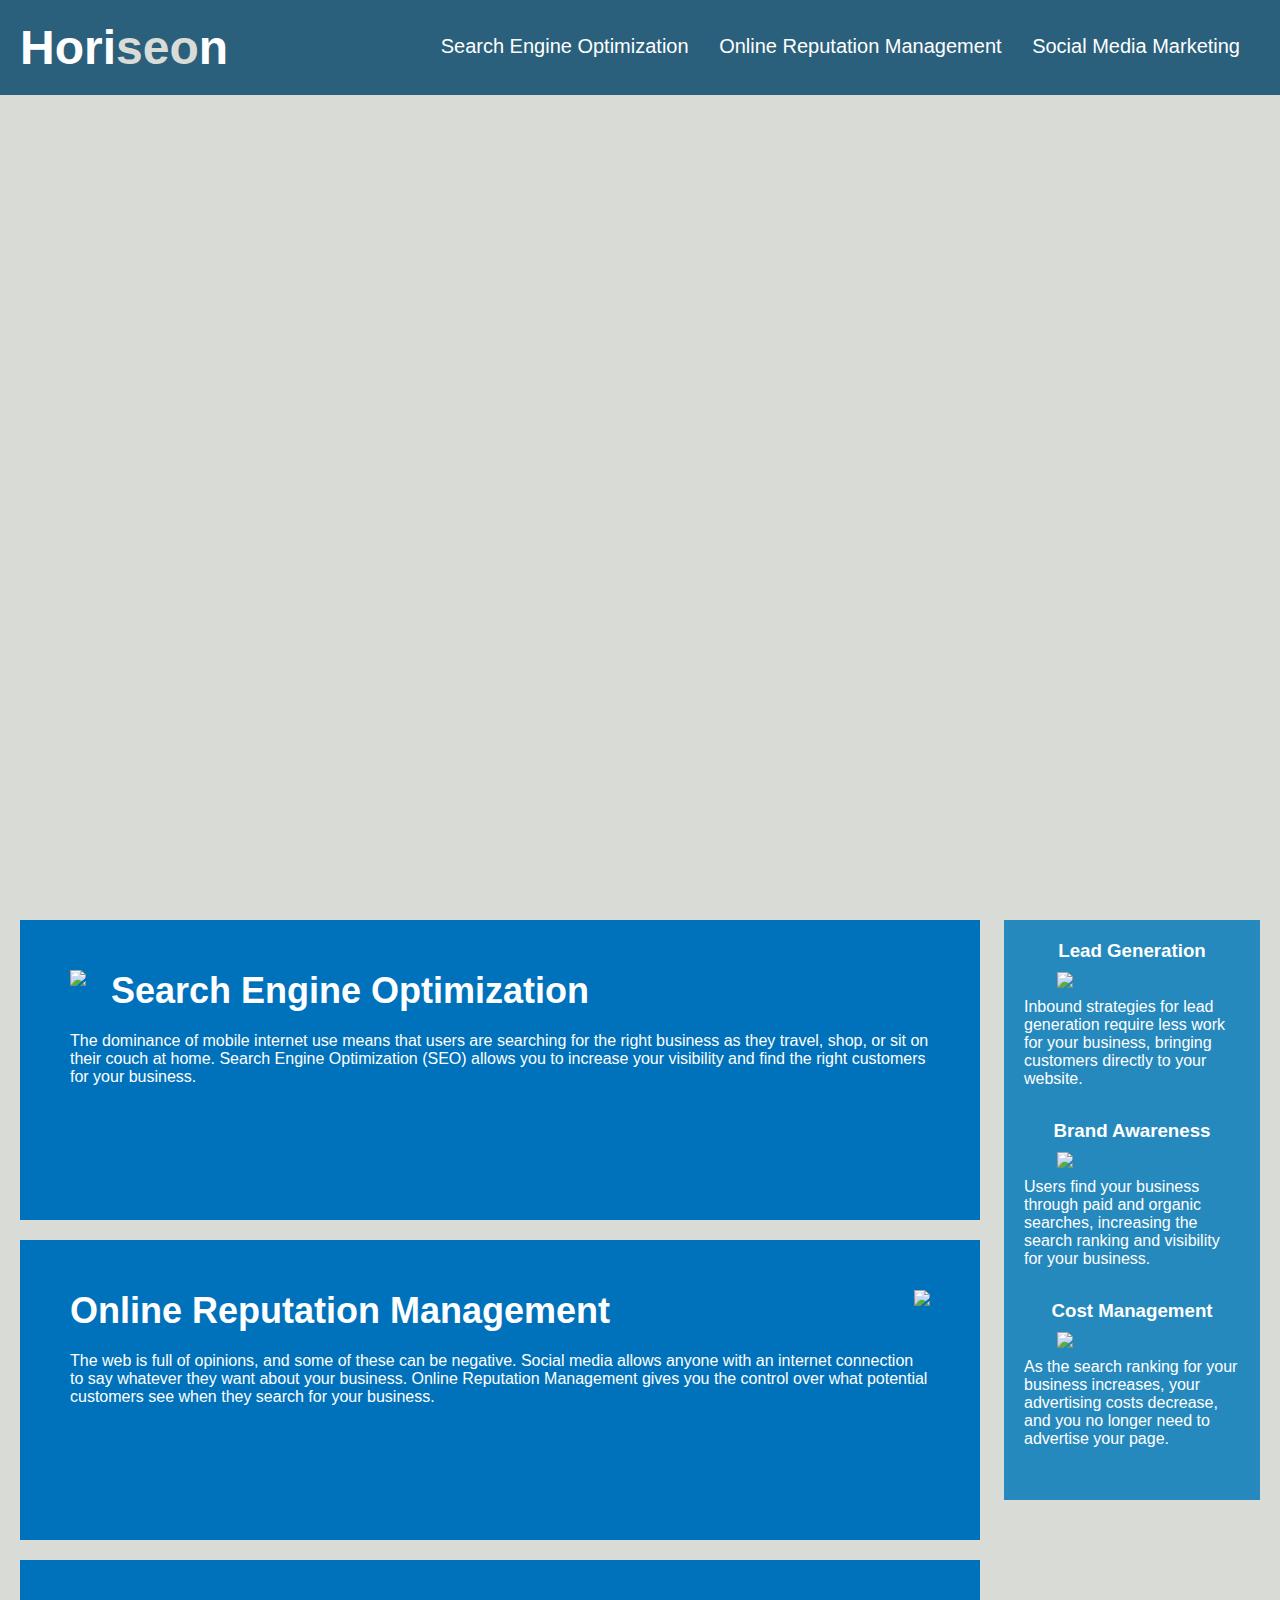
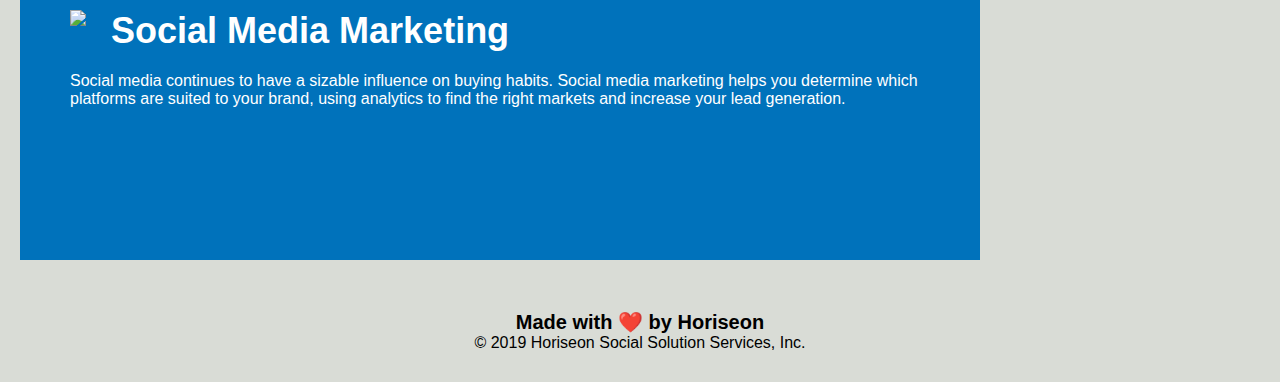
==== Develop/index.html @ 861b858a "Added semantic elements to index.html" ====
<!DOCTYPE html>
<html lang="en-us">

<head>
    <meta charset="UTF-8" />
    <link rel="stylesheet" href="./assets/css/style.css">
    <title>Horiseon Web Marketing</title>
</head>

<!-- The body includes all the viewable content of the page. -->
<body>
    <header class="header">
        <!-- This is the title of the webpage that shows in the top left of the page. -->
        <h1>Hori<span class="seo">seo</span>n</h1>
        <!-- This is the navigation bar in the top right of the page. -->
        <nav>
            <ul>
                <li>
                    <a href="#search-engine-optimization">Search Engine Optimization</a>
                </li>
                <li>
                    <a href="#online-reputation-management">Online Reputation Management</a>
                </li>
                <li>
                    <a href="#social-media-marketing">Social Media Marketing</a>
                </li>
            </ul>
        </nav>
    </header>
    <!-- This is the main image on the webpage. -->
    <section class="section-image"></section>
    <main class="content">
        <!-- This is a section of content that is describing "Search Engine Optimization" -->
        <section class="search-engine-optimization">
            <img src="./assets/images/search-engine-optimization.jpg" class="float-left" />
            <h2>Search Engine Optimization</h2>
            <p>
                The dominance of mobile internet use means that users are searching for the right business as they travel, shop, or sit on their couch at home. Search Engine Optimization (SEO) allows you to increase your visibility and find the right customers for your business.
            </p>
        </section>
        <!-- This is a section of content that is describing "Online Reputation Management" -->
        <section id="online-reputation-management" class="online-reputation-management">
            <img src="./assets/images/online-reputation-management.jpg" class="float-right" />
            <h2>Online Reputation Management</h2>
            <p>
                The web is full of opinions, and some of these can be negative. Social media allows anyone with an internet connection to say whatever they want about your business. Online Reputation Management gives you the control over what potential customers see when they search for your business.
            </p>
        </section>
        <!-- This is a section of content that is describing "Social Media Marketing" -->
        <section id="social-media-marketing" class="social-media-marketing">
            <img src="./assets/images/social-media-marketing.jpg" class="float-left" />
            <h2>Social Media Marketing</h2>
            <p>
                Social media continues to have a sizable influence on buying habits. Social media marketing helps you determine which platforms are suited to your brand, using analytics to find the right markets and increase your lead generation.
            </p>
        </section>
    </main>
    <!-- This is the content on the right side of the webpage, indirectly related to the main content. -->
    <aside class="benefits">
        <!-- This is a section of content describing the benefit "Lead Generation" -->
        <section class="benefit-lead">
            <h3>Lead Generation</h3>
            <img src="./assets/images/lead-generation.png" />
            <p>
                Inbound strategies for lead generation require less work for your business, bringing customers directly to your website.
            </p>
        </section>
        <!-- This is a section of content describing the benefit "Brand Awareness" -->
        <section class="benefit-brand">
            <h3>Brand Awareness</h3>
            <img src="./assets/images/brand-awareness.png" />
            <p>
                Users find your business through paid and organic searches, increasing the search ranking and visibility for your business.
            </p>
        </section>
        <!-- This is a section of content describing the benefit "Cost Management" -->
        <section class="benefit-cost">
            <h3>Cost Management</h3>
            <img src="./assets/images/cost-management.png"></img>
            <p>
                As the search ranking for your business increases, your advertising costs decrease, and you no longer need to advertise your page.
            </p>
        </section>
    </aside>
    <!-- This is the footer at the bottom of the page. -->
    <footer class="footer">
        <h2>Made with ❤️️ by Horiseon</h2>
        <p>
            &copy; 2019 Horiseon Social Solution Services, Inc.
        </p>
    </footer>
</body>

</html>
---- Develop/assets/css/style.css ----
* {
    box-sizing: border-box;
    padding: 0;
    margin: 0;
}

body {
    background-color: #d9dcd6;
}

.header {
    padding: 20px;
    font-family: 'Trebuchet MS', 'Lucida Sans Unicode', 'Lucida Grande', 'Lucida Sans', Arial, sans-serif;
    background-color: #2a607c;
    color: #ffffff;
}

.header h1 {
    display: inline-block;
    font-size: 48px;
}

.header h1 .seo {
    color: #d9dcd6;
}

.header nav {
    padding-top: 15px;
    margin-right: 20px;
    float: right;
    font-family: 'Gill Sans', 'Gill Sans MT', Calibri, 'Trebuchet MS', sans-serif;
    font-size: 20px;
}

.header nav ul {
    list-style-type: none;
}

.header nav ul li {
    display: inline-block;
    margin-left: 25px;
}

a {
    color: #ffffff;
    text-decoration: none;
}

p {
    font-size: 16px;
}

.section-image {
    height: 800px;
    width: 100%;
    margin-bottom: 25px;
    background-image: url("../images/digital-marketing-meeting.jpg");
    background-size: cover;
    background-position: center;
}

.float-left {
    float: left;
    margin-right: 25px;
}

.float-right {
    float: right;
    margin-left: 25px;
}

.content {
    width: 75%;
    display: inline-block;
    margin-left: 20px;
}

.benefits {
    margin-right: 20px;
    padding: 20px;
    clear: both;
    float: right;
    width: 20%;
    height: 100%;
    font-family: 'Gill Sans', 'Gill Sans MT', Calibri, 'Trebuchet MS', sans-serif;
    background-color: #2589bd;
}

.benefit-lead {
    margin-bottom: 32px;
    color: #ffffff;
}

.benefit-brand {
    margin-bottom: 32px;
    color: #ffffff;
}

.benefit-cost {
    margin-bottom: 32px;
    color: #ffffff;
}

.benefit-lead h3 {
    margin-bottom: 10px;
    text-align: center;
}

.benefit-brand h3 {
    margin-bottom: 10px;
    text-align: center;
}

.benefit-cost h3 {
    margin-bottom: 10px;
    text-align: center;
}

.benefit-lead img {
    display: block;
    margin: 10px auto;
    max-width: 150px;
}

.benefit-brand img {
    display: block;
    margin: 10px auto;
    max-width: 150px;
}

.benefit-cost img {
    display: block;
    margin: 10px auto;
    max-width: 150px;
}

.search-engine-optimization {
    margin-bottom: 20px;
    padding: 50px;
    height: 300px;
    font-family: 'Gill Sans', 'Gill Sans MT', Calibri, 'Trebuchet MS', sans-serif;
    background-color: #0072bb;
    color: #ffffff;
}

.online-reputation-management {
    margin-bottom: 20px;
    padding: 50px;
    height: 300px;
    font-family: 'Gill Sans', 'Gill Sans MT', Calibri, 'Trebuchet MS', sans-serif;
    background-color: #0072bb;
    color: #ffffff;
}

.social-media-marketing {
    margin-bottom: 20px;
    padding: 50px;
    height: 300px;
    font-family: 'Gill Sans', 'Gill Sans MT', Calibri, 'Trebuchet MS', sans-serif;
    background-color: #0072bb;
    color: #ffffff;
}

.search-engine-optimization img {
    max-height: 200px;
}

.online-reputation-management img {
    max-height: 200px;
}

.social-media-marketing img {
    max-height: 200px;
}

.search-engine-optimization h2 {
    margin-bottom: 20px;
    font-size: 36px;
}

.online-reputation-management h2 {
    margin-bottom: 20px;
    font-size: 36px;
}

.social-media-marketing h2 {
    margin-bottom: 20px;
    font-size: 36px;
}

.footer {
    padding: 30px;
    clear: both;
    font-family: 'Trebuchet MS', 'Lucida Sans Unicode', 'Lucida Grande', 'Lucida Sans', Arial, sans-serif;
    text-align: center;
}

.footer h2 {
    font-size: 20px;
}
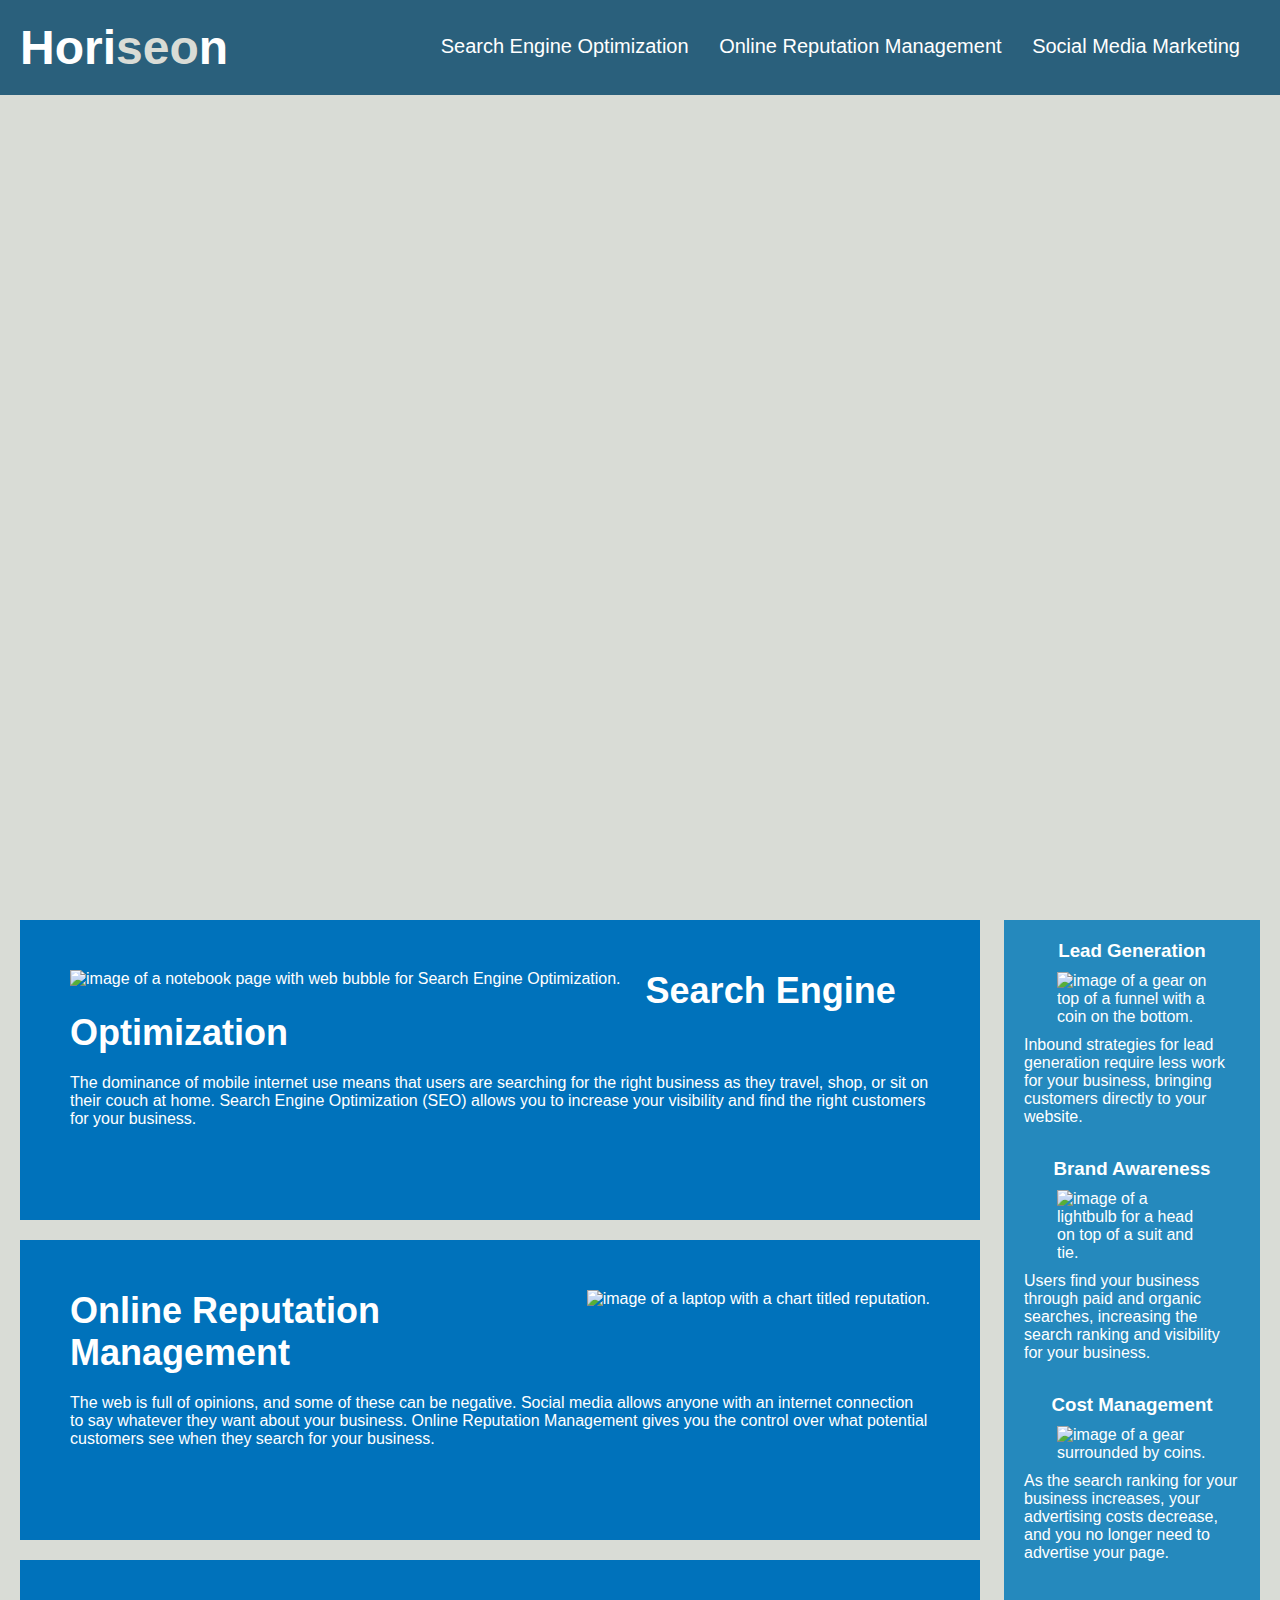
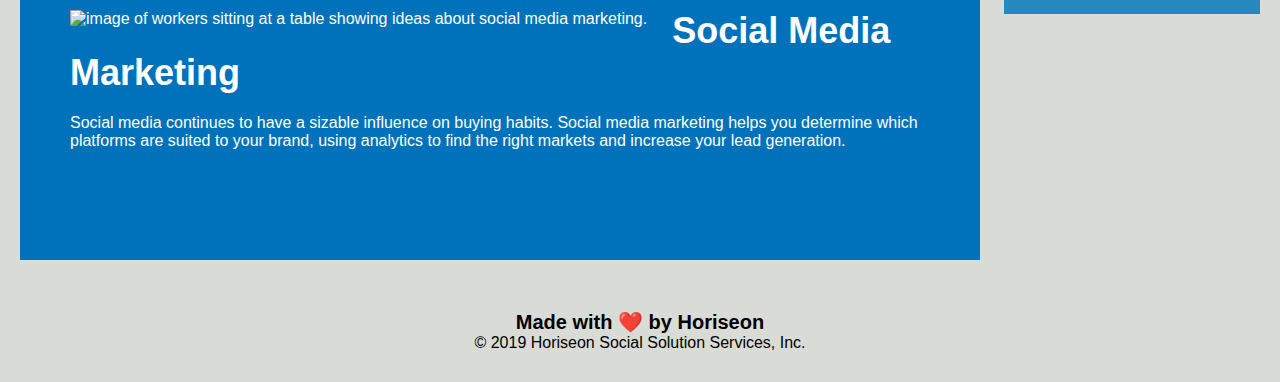
==== commit 905a14f2: "Condensed CSS file and added comments." ====
--- a/Develop/index.html
+++ b/Develop/index.html
@@ -28,27 +28,27 @@
         </nav>
     </header>
     <!-- This is the main image on the webpage. -->
-    <section class="section-image"></section>
+    <section class="section-image" alt="image of workers around a table discussing ideas"></section>
     <main class="content">
         <!-- This is a section of content that is describing "Search Engine Optimization" -->
-        <section class="search-engine-optimization">
-            <img src="./assets/images/search-engine-optimization.jpg" class="float-left" />
+        <section class="content-sections">
+            <img src="./assets/images/search-engine-optimization.jpg" alt="image of a notebook page with web bubble for Search Engine Optimization." class="float-left" />
             <h2>Search Engine Optimization</h2>
             <p>
                 The dominance of mobile internet use means that users are searching for the right business as they travel, shop, or sit on their couch at home. Search Engine Optimization (SEO) allows you to increase your visibility and find the right customers for your business.
             </p>
         </section>
         <!-- This is a section of content that is describing "Online Reputation Management" -->
-        <section id="online-reputation-management" class="online-reputation-management">
-            <img src="./assets/images/online-reputation-management.jpg" class="float-right" />
+        <section id="online-reputation-management" class="content-sections">
+            <img src="./assets/images/online-reputation-management.jpg" alt="image of a laptop with a chart titled reputation." class="float-right" />
             <h2>Online Reputation Management</h2>
             <p>
                 The web is full of opinions, and some of these can be negative. Social media allows anyone with an internet connection to say whatever they want about your business. Online Reputation Management gives you the control over what potential customers see when they search for your business.
             </p>
         </section>
         <!-- This is a section of content that is describing "Social Media Marketing" -->
-        <section id="social-media-marketing" class="social-media-marketing">
-            <img src="./assets/images/social-media-marketing.jpg" class="float-left" />
+        <section id="social-media-marketing" class="content-sections">
+            <img src="./assets/images/social-media-marketing.jpg" alt="image of workers sitting at a table showing ideas about social media marketing." class="float-left" />
             <h2>Social Media Marketing</h2>
             <p>
                 Social media continues to have a sizable influence on buying habits. Social media marketing helps you determine which platforms are suited to your brand, using analytics to find the right markets and increase your lead generation.
@@ -58,25 +58,25 @@
     <!-- This is the content on the right side of the webpage, indirectly related to the main content. -->
     <aside class="benefits">
         <!-- This is a section of content describing the benefit "Lead Generation" -->
-        <section class="benefit-lead">
+        <section class="benefit-sections">
             <h3>Lead Generation</h3>
-            <img src="./assets/images/lead-generation.png" />
+            <img src="./assets/images/lead-generation.png" alt="image of a gear on top of a funnel with a coin on the bottom."/>
             <p>
                 Inbound strategies for lead generation require less work for your business, bringing customers directly to your website.
             </p>
         </section>
         <!-- This is a section of content describing the benefit "Brand Awareness" -->
-        <section class="benefit-brand">
+        <section class="benefit-sections">
             <h3>Brand Awareness</h3>
-            <img src="./assets/images/brand-awareness.png" />
+            <img src="./assets/images/brand-awareness.png" alt="image of a lightbulb for a head on top of a suit and tie." />
             <p>
                 Users find your business through paid and organic searches, increasing the search ranking and visibility for your business.
             </p>
         </section>
         <!-- This is a section of content describing the benefit "Cost Management" -->
-        <section class="benefit-cost">
+        <section class="benefit-sections">
             <h3>Cost Management</h3>
-            <img src="./assets/images/cost-management.png"></img>
+            <img src="./assets/images/cost-management.png" alt="image of a gear surrounded by coins."></img>
             <p>
                 As the search ranking for your business increases, your advertising costs decrease, and you no longer need to advertise your page.
             </p>
@@ -90,5 +90,4 @@
         </p>
     </footer>
 </body>
-
 </html>
--- a/Develop/assets/css/style.css
+++ b/Develop/assets/css/style.css
@@ -1,13 +1,25 @@
+/* The "*" symbol is the universal class selector. All of the rules in this selector will be applied to the whole webpage.  */
+
 * {
+    /* box-sizing is a property that affects how width and height of containers are measured. By default, padding and border size are added
+       onto the existing width and height measurements. With box-sizing, the padding and border sizes are kept within the width and height
+       measurements. It is better to have box-sizing: border-box because it will represent more accurate width and height measuremens.
+       Referenced W3 Schools "CSS Box Sizing". https://www.w3schools.com/css/css3_box-sizing.asp */
     box-sizing: border-box;
     padding: 0;
     margin: 0;
 }
 
+/* Element selectors */
+
+/* Sets the background color of the webpage. */
 body {
     background-color: #d9dcd6;
 }
 
+/* Class selectors */
+
+/* This styles the header of the webpage. */
 .header {
     padding: 20px;
     font-family: 'Trebuchet MS', 'Lucida Sans Unicode', 'Lucida Grande', 'Lucida Sans', Arial, sans-serif;
@@ -15,15 +27,18 @@
     color: #ffffff;
 }
 
+/* This styles the title of the webpage at the top left of the screen, "Horiseon" */
 .header h1 {
     display: inline-block;
     font-size: 48px;
 }
 
+/* This styles the "seo" letters in "Horiseon" to be a different color than the rest of the letters. */
 .header h1 .seo {
     color: #d9dcd6;
 }
 
+/* This styles the navigation bar in the top right of the webpage. */
 .header nav {
     padding-top: 15px;
     margin-right: 20px;
@@ -32,24 +47,29 @@
     font-size: 20px;
 }
 
+/* This gets rid of the bullet points that by default are normally next to the listed elements in the nav. */
 .header nav ul {
     list-style-type: none;
 }
 
+/* This changes the display of the listed elements, or the navigation links to be inline so they will be next to each other. */
 .header nav ul li {
     display: inline-block;
     margin-left: 25px;
 }
 
+/* Changes the style of the links from the default browser style to our custom style. */
 a {
     color: #ffffff;
     text-decoration: none;
 }
 
+/* styles the font-size of our paragraph elements. */
 p {
     font-size: 16px;
 }
 
+/* Styles the main image of the webpage by setting the size and position. */
 .section-image {
     height: 800px;
     width: 100%;
@@ -59,25 +79,54 @@
     background-position: center;
 }
 
+/* This is positioning the images for "Search Engine Optimization" and "Social Media Marketing" To the left of the text. */
 .float-left {
     float: left;
     margin-right: 25px;
 }
 
+/* This is positioning the image for "Online Reputation Management" to the right of the text. */
 .float-right {
     float: right;
     margin-left: 25px;
 }
 
+/* This is styling the main content of the page to take up 75 percent of the width of the screen and setting its margin and display. */
 .content {
     width: 75%;
+    /* display: inline-block is similar to display:inline but it lets us set the height and width of the content.
+       Referenced W3 Schools "CSS Layout - display:inline-block. https://www.w3schools.com/css/css_inline-block.asp */
     display: inline-block;
     margin-left: 20px;
 }
 
+/* Styles the main content section blocks. */
+.content-sections {
+    margin-bottom: 20px;
+    padding: 50px;
+    height: 300px;
+    font-family: 'Gill Sans', 'Gill Sans MT', Calibri, 'Trebuchet MS', sans-serif;
+    background-color: #0072bb;
+    color: #ffffff;
+}
+
+/* Sets the max height of the images in the main content blocks. */
+.content-sections img {
+    max-height: 200px;
+}
+
+/* Styles the headings in the main content blocks. */
+.content-sections h2 {
+    margin-bottom: 20px;
+    font-size: 36px;
+}
+
+/* Styles the benefits content on the right side of the page. */
 .benefits {
     margin-right: 20px;
     padding: 20px;
+    /* clear: both; clears the element of any float on both sides of the element. This means that nothing will be next to the element, only above or below.
+       Referenced Geeksforgeeks "What does the CSS rule clear:both; do?" https://www.geeksforgeeks.org/what-does-the-css-rule-clear-both-do/ */
     clear: both;
     float: right;
     width: 20%;
@@ -86,108 +135,26 @@
     background-color: #2589bd;
 }
 
-.benefit-lead {
+/* Styles the sections in the benefits section of the webpage. */
+.benefit-sections {
     margin-bottom: 32px;
     color: #ffffff;
 }
 
-.benefit-brand {
-    margin-bottom: 32px;
-    color: #ffffff;
-}
-
-.benefit-cost {
-    margin-bottom: 32px;
-    color: #ffffff;
-}
-
-.benefit-lead h3 {
+/* Styles the headings of the sections in the benefits section of the webpage. */
+.benefit-sections h3 {
     margin-bottom: 10px;
     text-align: center;
 }
 
-.benefit-brand h3 {
-    margin-bottom: 10px;
-    text-align: center;
-}
-
-.benefit-cost h3 {
-    margin-bottom: 10px;
-    text-align: center;
-}
-
-.benefit-lead img {
+/* Styles the images of the sections in the benefits section of the webpage. */
+.benefit-sections img {
     display: block;
     margin: 10px auto;
     max-width: 150px;
 }
 
-.benefit-brand img {
-    display: block;
-    margin: 10px auto;
-    max-width: 150px;
-}
-
-.benefit-cost img {
-    display: block;
-    margin: 10px auto;
-    max-width: 150px;
-}
-
-.search-engine-optimization {
-    margin-bottom: 20px;
-    padding: 50px;
-    height: 300px;
-    font-family: 'Gill Sans', 'Gill Sans MT', Calibri, 'Trebuchet MS', sans-serif;
-    background-color: #0072bb;
-    color: #ffffff;
-}
-
-.online-reputation-management {
-    margin-bottom: 20px;
-    padding: 50px;
-    height: 300px;
-    font-family: 'Gill Sans', 'Gill Sans MT', Calibri, 'Trebuchet MS', sans-serif;
-    background-color: #0072bb;
-    color: #ffffff;
-}
-
-.social-media-marketing {
-    margin-bottom: 20px;
-    padding: 50px;
-    height: 300px;
-    font-family: 'Gill Sans', 'Gill Sans MT', Calibri, 'Trebuchet MS', sans-serif;
-    background-color: #0072bb;
-    color: #ffffff;
-}
-
-.search-engine-optimization img {
-    max-height: 200px;
-}
-
-.online-reputation-management img {
-    max-height: 200px;
-}
-
-.social-media-marketing img {
-    max-height: 200px;
-}
-
-.search-engine-optimization h2 {
-    margin-bottom: 20px;
-    font-size: 36px;
-}
-
-.online-reputation-management h2 {
-    margin-bottom: 20px;
-    font-size: 36px;
-}
-
-.social-media-marketing h2 {
-    margin-bottom: 20px;
-    font-size: 36px;
-}
-
+/* Styles the footer of the webage. */
 .footer {
     padding: 30px;
     clear: both;
@@ -195,6 +162,7 @@
     text-align: center;
 }
 
+/* Styles the heading in the footer. */
 .footer h2 {
     font-size: 20px;
 }
